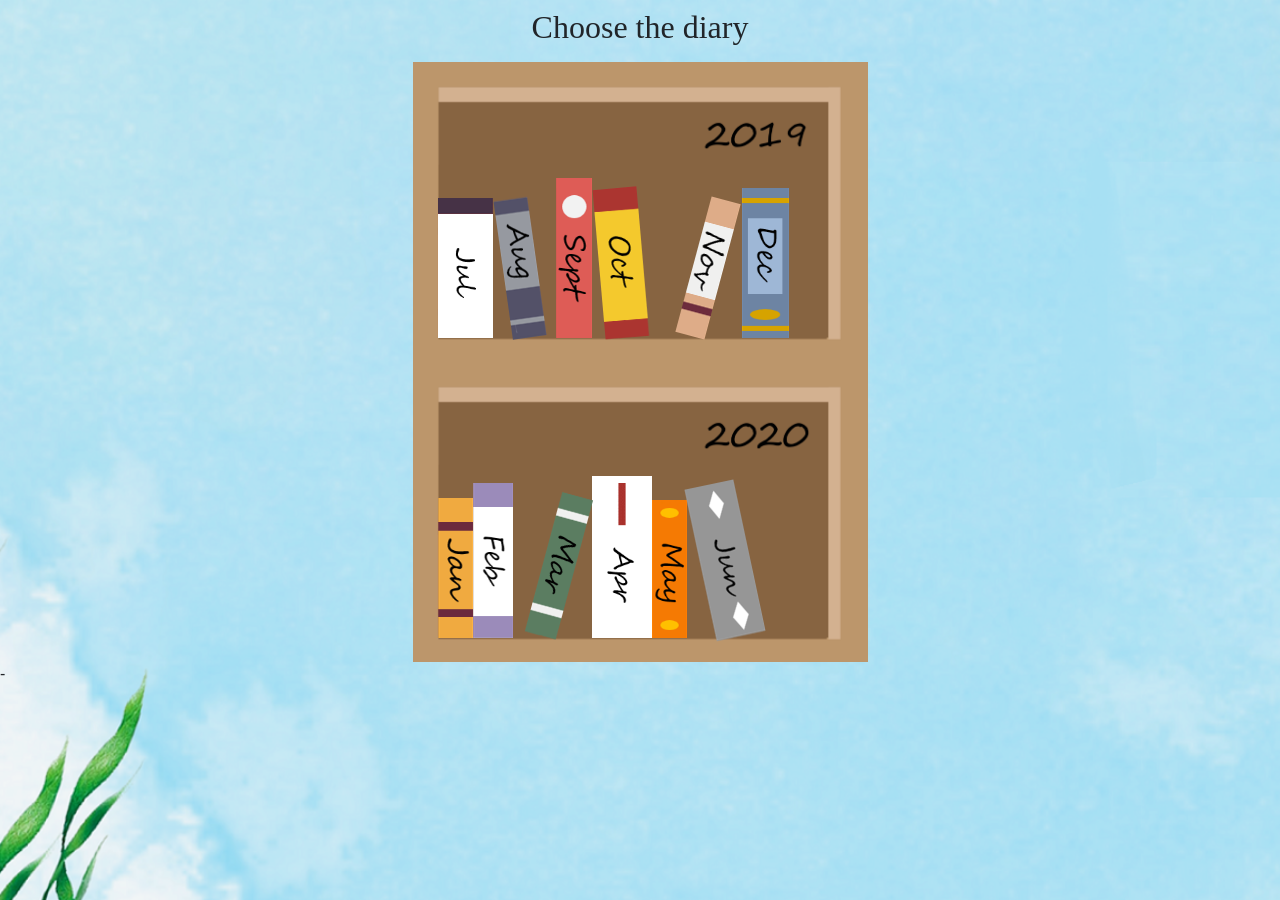
==== calendar.html @ ebc77324 "Adjust calendar's position" ====
<!DOCTYPE html>
<html lang="en">

<head>
    <meta charset="UTF-8">
    <meta name="viewport" content="width=device-width, initial-scale=1.0">
    <link rel=stylesheet type="text/css" href="css/calendar.css">
    <link rel=stylesheet type="text/css" href="css/bootstrap.min.css">
    <title>Calendar</title>
</head>
<body>
    <div class="container">
        <h1>Choose the diary</h1>
        <div class="row">
            <div class="col-lg-12">
                <div class="bookshelf">
                    <div class="background1">
                        <div class="books">
                            <img class="Jul_pic" src="img/calender_Jul.png" alt="Jul">
                            <img class="Aug_pic" src="img/calender_Aug.png" alt="Aug">
                            <a href="Sep.html"><figure><img class="Sept_pic" src="img/calender_Sept.png" alt="Sept"></figure></a>
                            <a href="Oct.html"><figure><img class="Oct_pic" src="img/calender_Oct.png" alt="Oct"></figure></a>
                            <a href="Nov.html"><figure><img class="Nov_pic" src="img/calender_Nov.png" alt="Nov"></figure></a>
                            <a href="Dec.html"><figure><img class="Dec_pic" src="img/calender_Dec.png" alt="Dec"></figure></a>           
                        </div>
                    </div>
                </div>
            </div>
            <div class="col-lg-12">
                <div class="bookshelf">
                    <div class="background2">
                        <div class="books">
                            <img class="Jan_pic" src="img/calender_Jan.png" alt="Jan">
                            <img class="Feb_pic" src="img/calender_Feb.png" alt="Feb">
                            <img class="Mar_pic" src="img/calender_Mar.png" alt="Mar">
                            <img class="Apr_pic" src="img/calender_Apr.png" alt="Apr">
                            <img class="May_pic" src="img/calender_May.png" alt="May">
                            <img class="Jun_pic" src="img/calender_Jun.png" alt="Jun">              
                        </div>
                    </div>
                </div>  
            </div>
        </div>  
    </div>
    <script src="js/jquery-3.5.0.min.js"></script>
    <script src="js/bootstrap.min.js"></script>
</body>
</html>-
---- css/calendar.css ----
html {
    height: 100%;
    overflow: hidden;
}
body {
    height: 100%;
    background-image: url(../img/1118.png);
    background-repeat: no-repeat;
    background-size: cover;
}
h1{
    margin: 80px;
    font-size: 2em !important; 
    font-family: Ink Free;
    text-align: center;
    line-height: 1.7 !important;
}

.main-area {
    align-items: center;
}
figure{
    margin: 0 0 !important;
}
.container figure:hover img{
    filter: drop-shadow(0 0 0.75rem white);
}
.bookshelf {
    height: 300px;
    display: flex;
    justify-content: center;
}
.background1{
    width: 455px;
    background-image: url(../img/shelf1.png);
    background-repeat: no-repeat;
    background-size: contain;
    background-position: center;
}
.background2{
    width: 455px;
    background-image: url(../img/shelf2.png);
    background-repeat: no-repeat;
    background-size: contain;
    background-position: center;
}

.books{
    height: 100%;
    display: flex;
    align-items: flex-end;
    padding: 24px 0;
    margin-left: 25px;
}


.Jul_pic{
    height: 140px;
}
.Aug_pic{
    height: 140px;
    transform: rotate(-8deg);
    margin-left: 9.8px;
    margin-right: 20px;
}
.Sept_pic{
    height: 160px;
}
.Oct_pic{
    height: 150px;
    transform: rotate(-5deg);
    margin-left: 7px;
    margin-right: 50px;
}
.Nov_pic{
    height: 140px;
    transform: rotate(15deg);
    margin-right: 20px;
}
.Dec_pic{
    height: 150px;
}
.Jan_pic{
    height: 140px;
}
.Feb_pic{
    height: 155px;
}
.Mar_pic{
    height: 145px;
    transform: rotate(15deg);
    margin-left: 30px;
    margin-right: 18px;
}
.Apr_pic{
    height: 162px;
}
.May_pic{
    height: 138px;
}
.Jun_pic{
    height: 155px;
    transform: rotate(-12deg);
    margin-left: 13px;
    margin-right: 20px;
}

@media(max-width: 486px) {
    .background1, .background2 {
        width: 100%;
    }
    .books {
        padding: 1.2em 0;
        margin-left: 6%;
    }
    .Jul_pic{
        height: 110px;
    }
    .Aug_pic{
        height: 110px;
        transform: rotate(-8deg);
        margin-left: 9.8px;
        margin-right: 20px;
    }
    .Sept_pic{
        height: 110px;
    }
    .Oct_pic{
        height: 120px;
        transform: rotate(-5deg);
        margin-left: 7px;
        margin-right: 50px;
    }
    .Nov_pic{
        height: 110px;
        transform: rotate(15deg);
        margin-right: 20px;
    }
    .Dec_pic{
        height: 120px;
    }
    .Jan_pic{
        height: 110px;
    }
    .Feb_pic{
        height: 125px;
    }
    .Mar_pic{
        height: 115px;
        transform: rotate(15deg);
        margin-left: 30px;
        margin-right: 18px;
    }
    .Apr_pic{
        height: 142px;
    }
    .May_pic{
        height: 118px;
    }
    .Jun_pic{
        height: 135px;
        transform: rotate(-12deg);
        margin-left: 13px;
        margin-right: 20px;
    }
}
/*@media (max-width: 1200px){

}*/
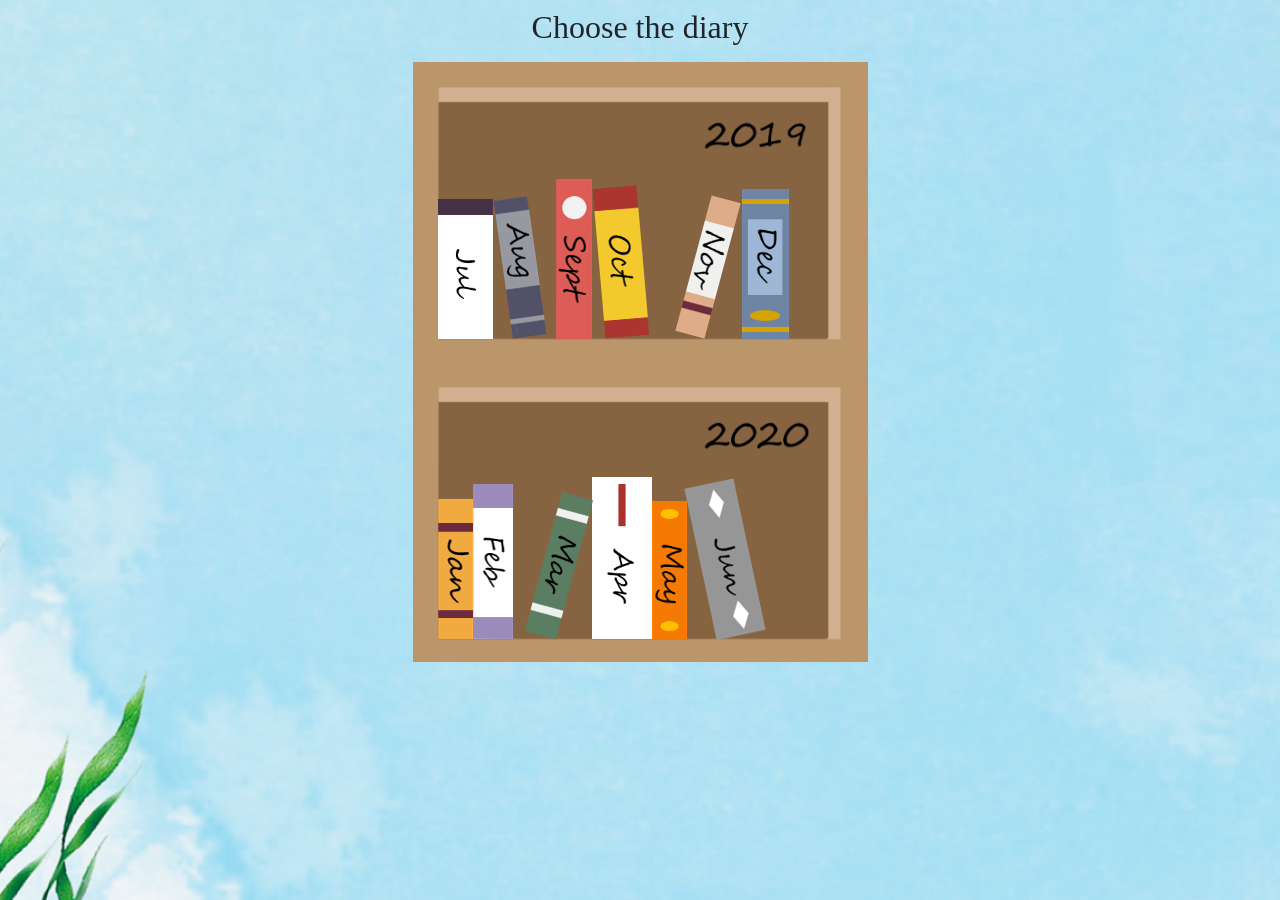
==== commit 05f922f1: "change diary picture and background" ====
--- a/calendar.html
+++ b/calendar.html
@@ -45,4 +45,4 @@
     <script src="js/jquery-3.5.0.min.js"></script>
     <script src="js/bootstrap.min.js"></script>
 </body>
-</html>-+</html>
--- a/css/calendar.css
+++ b/css/calendar.css
@@ -49,7 +49,7 @@
     height: 100%;
     display: flex;
     align-items: flex-end;
-    padding: 24px 0;
+    padding: 23px 0;
     margin-left: 25px;
 }
 
@@ -62,6 +62,7 @@
     transform: rotate(-8deg);
     margin-left: 9.8px;
     margin-right: 20px;
+    margin-bottom: 2px;
 }
 .Sept_pic{
     height: 160px;
@@ -71,11 +72,13 @@
     transform: rotate(-5deg);
     margin-left: 7px;
     margin-right: 50px;
+    margin-bottom: 2px;
 }
 .Nov_pic{
     height: 140px;
     transform: rotate(15deg);
     margin-right: 20px;
+    margin-bottom: 2px;
 }
 .Dec_pic{
     height: 150px;
@@ -91,6 +94,7 @@
     transform: rotate(15deg);
     margin-left: 30px;
     margin-right: 18px;
+    margin-bottom: 1.5px;
 }
 .Apr_pic{
     height: 162px;
@@ -103,9 +107,16 @@
     transform: rotate(-12deg);
     margin-left: 13px;
     margin-right: 20px;
+    margin-bottom: 2.5px;
 }
 
 @media(max-width: 486px) {
+    body {
+        height: 100%;
+        background-image: url(../img/phone-background.png);
+        background-repeat: no-repeat;
+        background-size: cover;
+    }
     .background1, .background2 {
         width: 100%;
     }
@@ -163,7 +174,4 @@
         margin-left: 13px;
         margin-right: 20px;
     }
-}
-/*@media (max-width: 1200px){
-
-}*/+}
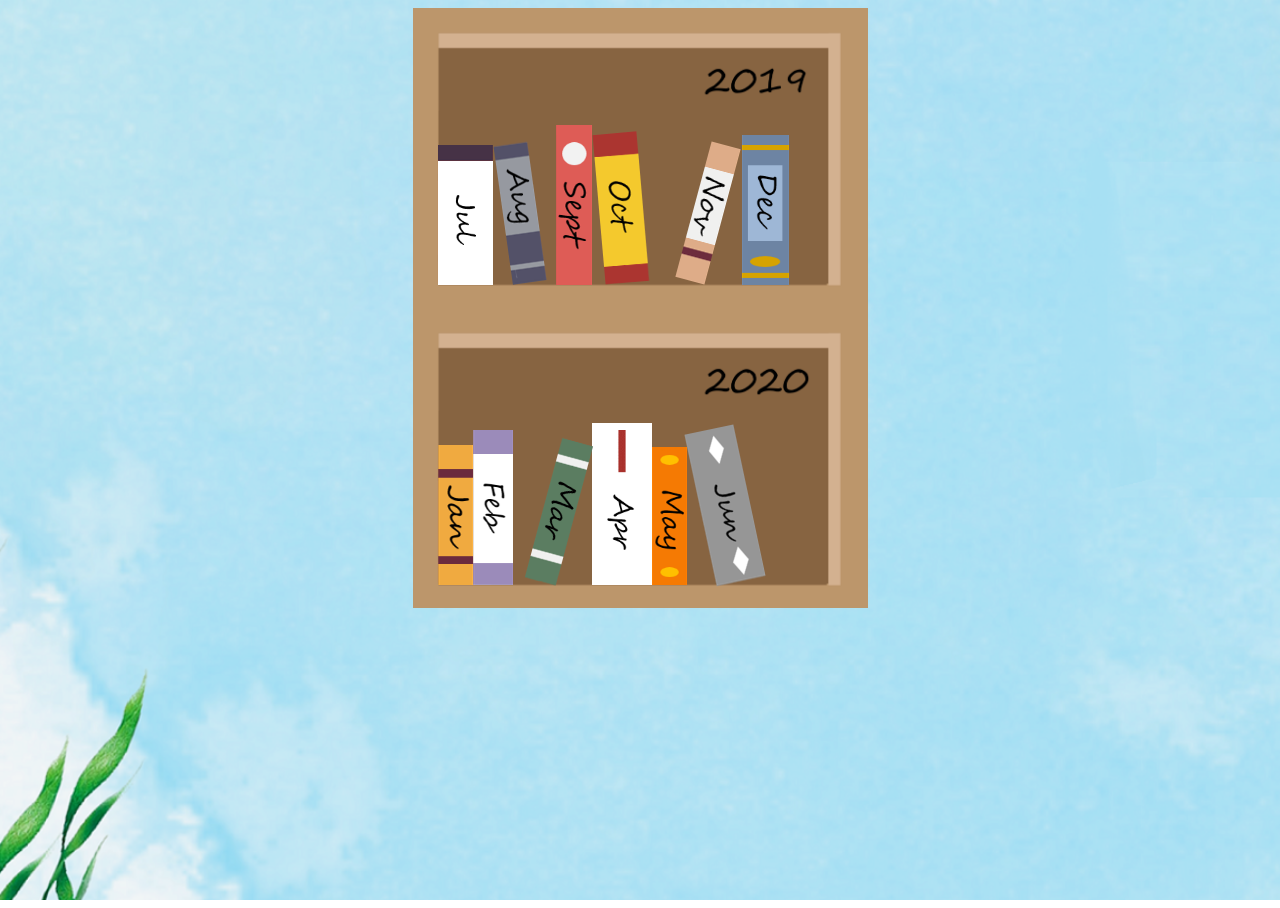
==== commit e82840ae: "change calendar" ====
--- a/calendar.html
+++ b/calendar.html
@@ -10,18 +10,18 @@
 </head>
 <body>
     <div class="container">
-        <h1>Choose the diary</h1>
+        <h1></h1>
         <div class="row">
             <div class="col-lg-12">
                 <div class="bookshelf">
                     <div class="background1">
                         <div class="books">
-                            <img class="Jul_pic" src="img/calender_Jul.png" alt="Jul">
-                            <img class="Aug_pic" src="img/calender_Aug.png" alt="Aug">
-                            <a href="Sep.html"><figure><img class="Sept_pic" src="img/calender_Sept.png" alt="Sept"></figure></a>
-                            <a href="Oct.html"><figure><img class="Oct_pic" src="img/calender_Oct.png" alt="Oct"></figure></a>
-                            <a href="Nov.html"><figure><img class="Nov_pic" src="img/calender_Nov.png" alt="Nov"></figure></a>
-                            <a href="Dec.html"><figure><img class="Dec_pic" src="img/calender_Dec.png" alt="Dec"></figure></a>           
+                            <img class="Jul_pic" src="img/calendar/Jul.png" alt="Jul">
+                            <img class="Aug_pic" src="img/calendar/Aug.png" alt="Aug">
+                            <a href="Sep.html"><figure><img class="Sept_pic" src="img/calendar/Sept.png" alt="Sept"></figure></a>
+                            <a href="Oct.html"><figure><img class="Oct_pic" src="img/calendar/Oct.png" alt="Oct"></figure></a>
+                            <a href="Nov.html"><figure><img class="Nov_pic" src="img/calendar/Nov.png" alt="Nov"></figure></a>
+                            <a href="Dec.html"><figure><img class="Dec_pic" src="img/calendar/Dec.png" alt="Dec"></figure></a>           
                         </div>
                     </div>
                 </div>
@@ -30,12 +30,12 @@
                 <div class="bookshelf">
                     <div class="background2">
                         <div class="books">
-                            <img class="Jan_pic" src="img/calender_Jan.png" alt="Jan">
-                            <img class="Feb_pic" src="img/calender_Feb.png" alt="Feb">
-                            <img class="Mar_pic" src="img/calender_Mar.png" alt="Mar">
-                            <img class="Apr_pic" src="img/calender_Apr.png" alt="Apr">
-                            <img class="May_pic" src="img/calender_May.png" alt="May">
-                            <img class="Jun_pic" src="img/calender_Jun.png" alt="Jun">              
+                            <img class="Jan_pic" src="img/calendar/Jan.png" alt="Jan">
+                            <img class="Feb_pic" src="img/calendar/Feb.png" alt="Feb">
+                            <img class="Mar_pic" src="img/calendar/Mar.png" alt="Mar">
+                            <img class="Apr_pic" src="img/calendar/Apr.png" alt="Apr">
+                            <img class="May_pic" src="img/calendar/May.png" alt="May">
+                            <img class="Jun_pic" src="img/calendar/Jun.png" alt="Jun">              
                         </div>
                     </div>
                 </div>  
--- a/css/calendar.css
+++ b/css/calendar.css
@@ -111,12 +111,6 @@
 }
 
 @media(max-width: 486px) {
-    body {
-        height: 100%;
-        background-image: url(../img/phone-background.png);
-        background-repeat: no-repeat;
-        background-size: cover;
-    }
     .background1, .background2 {
         width: 100%;
     }
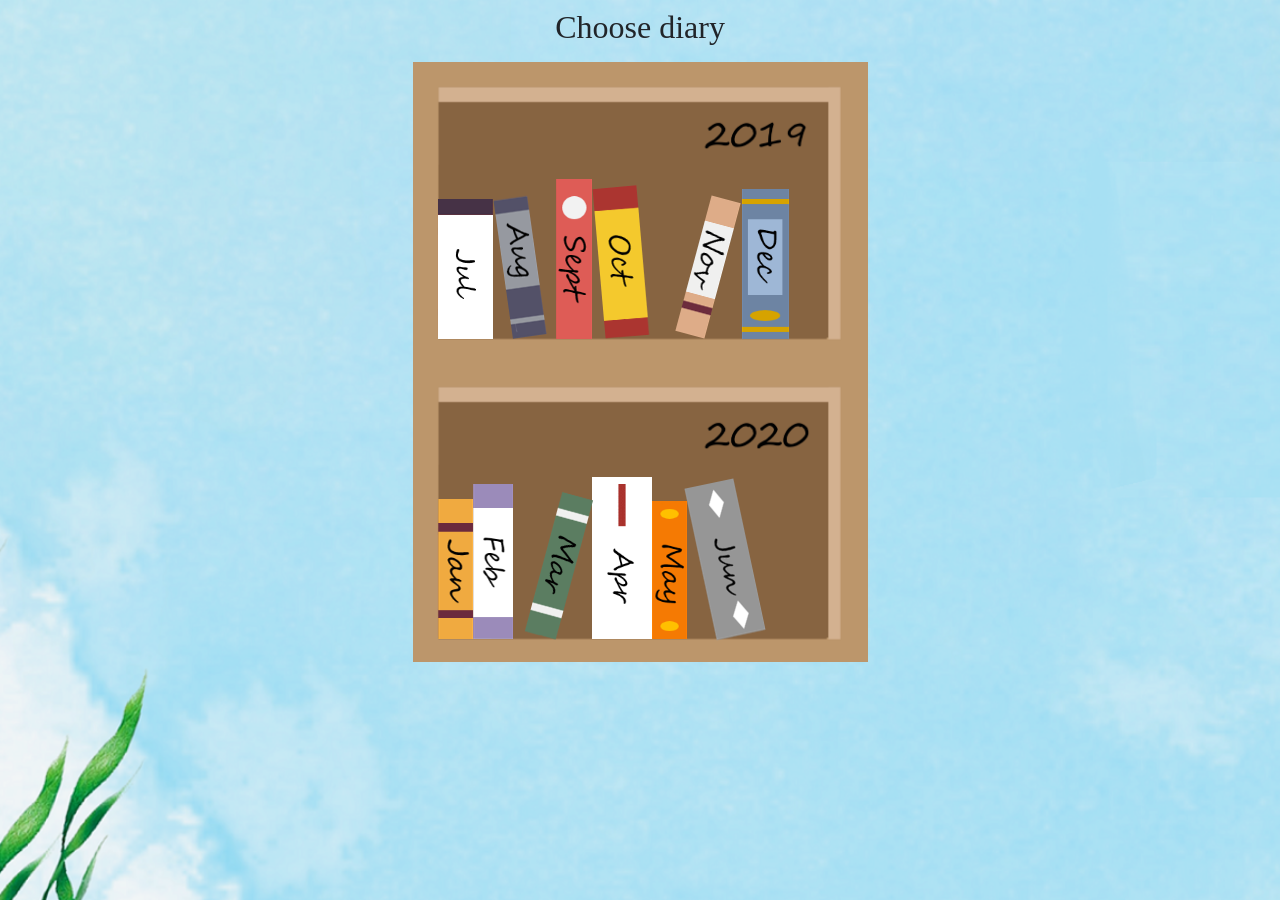
==== commit 0c7a7841: "change calendar" ====
--- a/calendar.html
+++ b/calendar.html
@@ -10,7 +10,7 @@
 </head>
 <body>
     <div class="container">
-        <h1></h1>
+        <h1>Choose diary</h1>
         <div class="row">
             <div class="col-lg-12">
                 <div class="bookshelf">
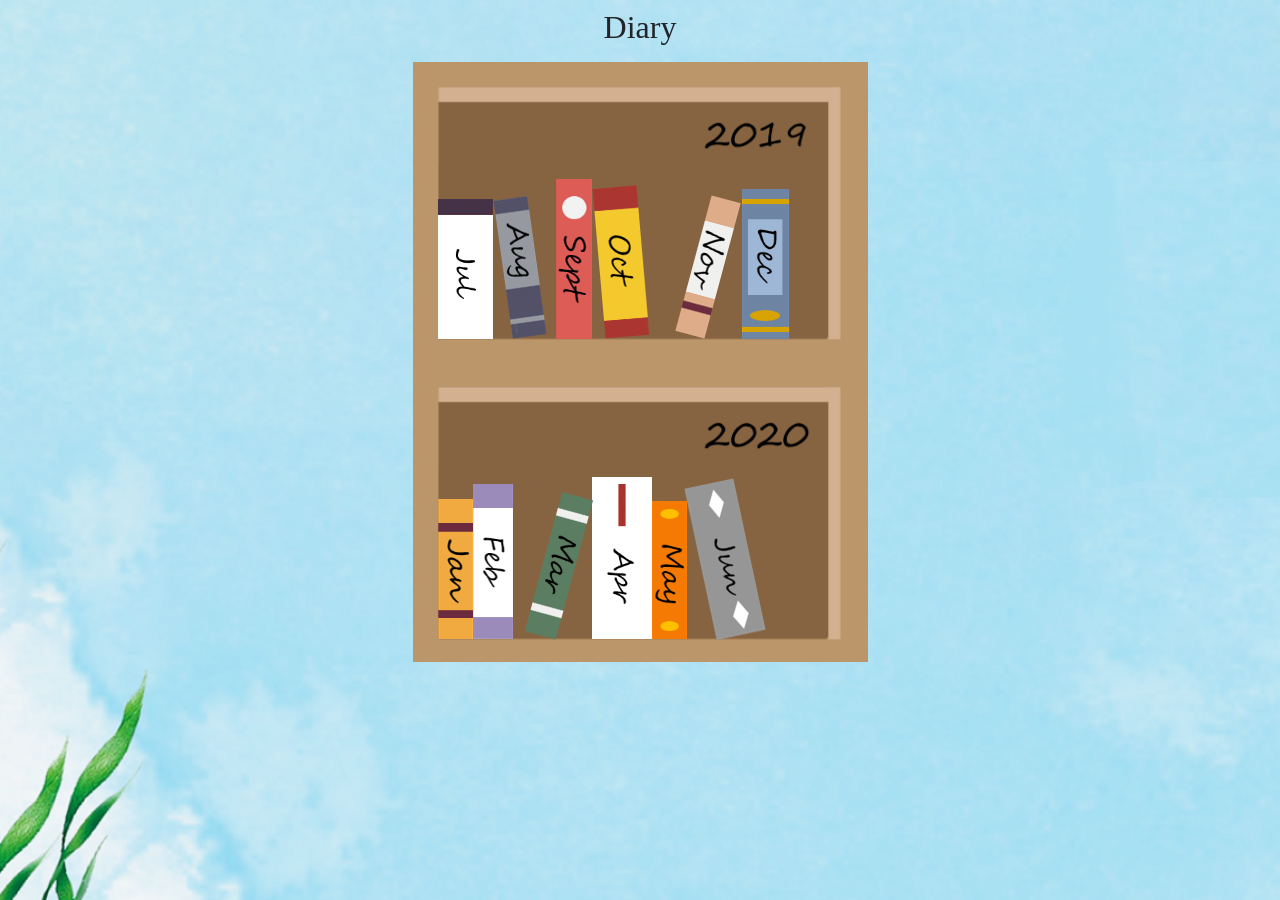
==== commit f3382fc2: "change calendar" ====
--- a/calendar.html
+++ b/calendar.html
@@ -10,7 +10,7 @@
 </head>
 <body>
     <div class="container">
-        <h1>Choose diary</h1>
+        <h1>Diary</h1>
         <div class="row">
             <div class="col-lg-12">
                 <div class="bookshelf">
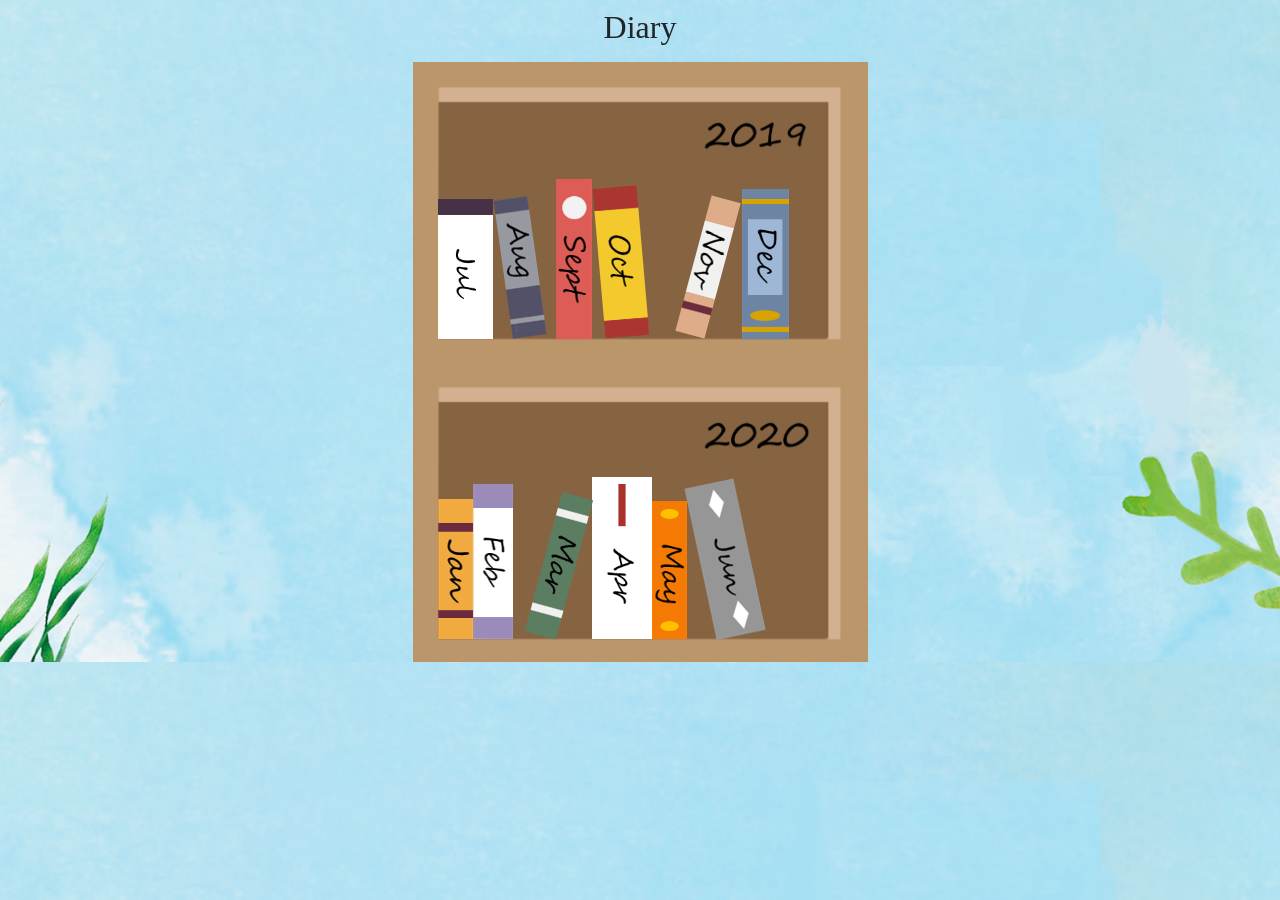
==== commit 8bf43f18: "test" ====
--- a/calendar.html
+++ b/calendar.html
@@ -44,5 +44,12 @@
     </div>
     <script src="js/jquery-3.5.0.min.js"></script>
     <script src="js/bootstrap.min.js"></script>
+    <script src="js/mobile-detect.min.js"></script>
+    <script src="js/notebook.js"></script>
+    <script>
+        $(document).ready(function(){
+            listen("calendar");
+        });
+    </script>
 </body>
 </html>
--- a/css/calendar.css
+++ b/css/calendar.css
@@ -1,11 +1,10 @@
 html {
-    height: 100%;
-    overflow: hidden;
+    width: 100%;
 }
 body {
-    height: 100%;
+    width: 100%;
     background-image: url(../img/1118.png);
-    background-repeat: no-repeat;
+    background-repeat: repeat;
     background-size: cover;
 }
 h1{
@@ -52,7 +51,6 @@
     padding: 23px 0;
     margin-left: 25px;
 }
-
 
 .Jul_pic{
     height: 140px;
@@ -115,13 +113,14 @@
         width: 100%;
     }
     .books {
+        max-height: 260px;
         padding: 1.2em 0;
         margin-left: 6%;
     }
     .Jul_pic{
         height: 110px;
     }
-    .Aug_pic{
+    .Aug_pic{ 
         height: 110px;
         transform: rotate(-8deg);
         margin-left: 9.8px;
